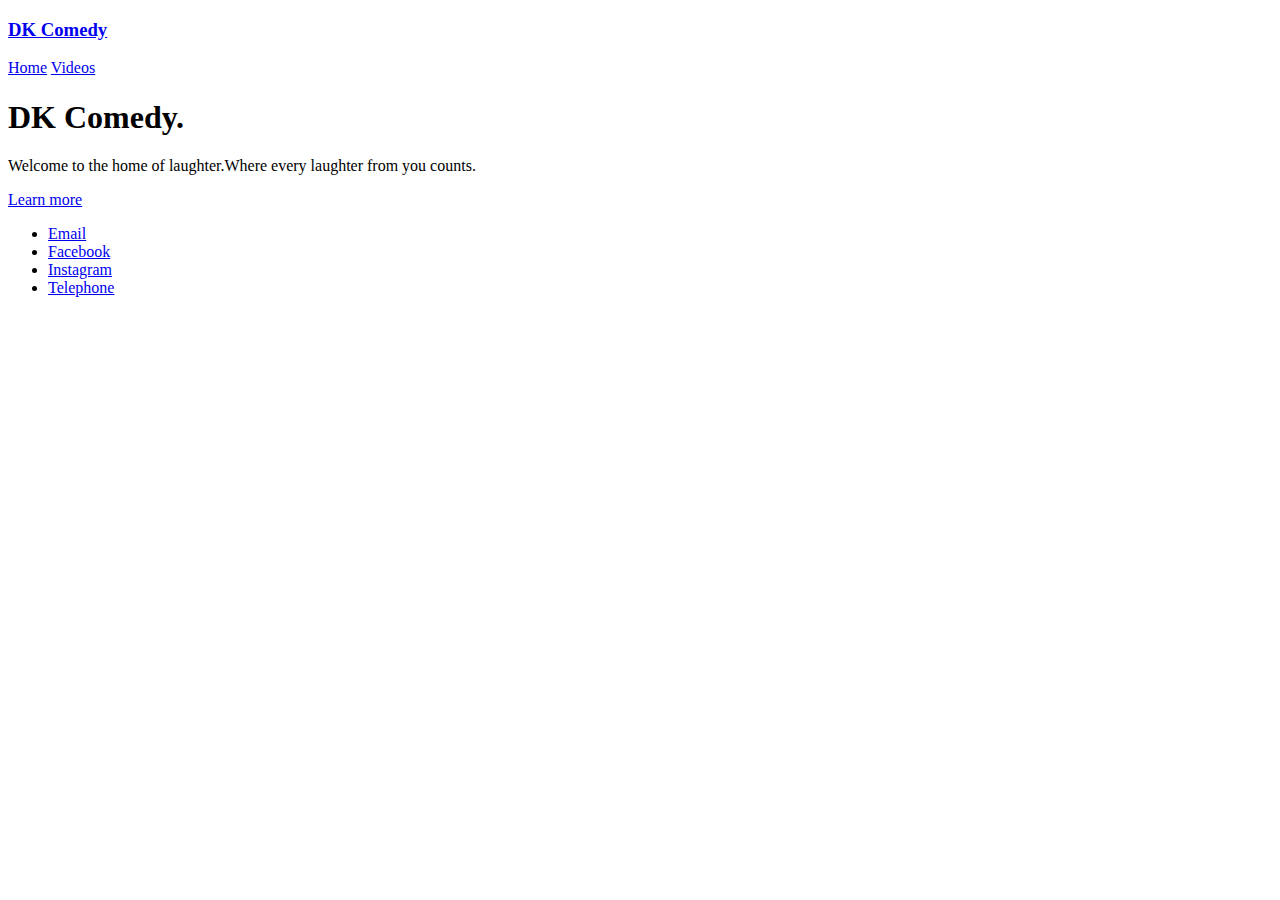
==== index.html @ 7eb2fe24 "Add files via upload" ====
<!doctype html>
<html lang="en">
  <head>
    <meta charset="utf-8">
    <meta name="viewport" content="width=device-width, initial-scale=1, shrink-to-fit=no">
    <meta name="description" content="">
    <meta name="author" content="Mark Otto, Jacob Thornton, and Bootstrap contributors">
    <meta name="generator" content="Jekyll v4.0.1">
    <title>Home Page · DK Comedy</title>
    <link rel="stylesheet" href="assets/css/main.css" />
   

    <!-- Bootstrap core CSS -->
<link href="./assets/css/bootstrap.css" rel="stylesheet">

    <style>
      .bd-placeholder-img {
        font-size: 1.125rem;
        text-anchor: middle;
        -webkit-user-select: none;
        -moz-user-select: none;
        -ms-user-select: none;
        user-select: none;
      }

      @media (min-width: 768px) {
        .bd-placeholder-img-lg {
          font-size: 3.5rem;
        }
      }
    </style>
    <!-- Custom styles for this template -->
    <link href="./assets/css/Design.css" rel="stylesheet">
  </head>
  <body class="text-center" id="brand">
    <div class="cover-container d-flex w-100 h-100 p-3 mx-auto flex-column">
  <header class="masthead mb-auto">
    <div class="inner">
     <h3 class="masthead-brand"><a href="index.html">DK Comedy</a></h3>
      <nav class="nav nav-masthead justify-content-center icons">
        <a class="nav-link active icon fa-home" href="index.html">Home</a>
        <a class="nav-link icon fa-play" href="Videos.html">Videos</a>       
      </nav>
    </div>
  </header>

  <main role="main" class="inner cover">
    <h1 class="cover-heading">DK Comedy.</h1>
    <p class="lead">Welcome to the home of laughter.Where every laughter from you counts.</p>
    <p class="lead">
      <a href="Videos.html" class="btn btn-lg btn-secondary">Learn more</a>
    </p>
  </main>

  <footer class="mastfoot mt-auto">
       <ul class="icons">
          <li><a href="mailto:deft@gmail.com" class="icon fa-envelope"><span class="label">Email</span></a></li>
          <li><a href="#" class="icon fa-facebook"><span class="label">Facebook</span></a></li>
          <li><a href="#" class="icon fa-instagram"><span class="label">Instagram</span></a></li>            
          <li><a href="tel:+2348034132799" class="icon fa-phone"><span class="label">Telephone</span></a></li>
        </ul>
  </footer>
</div>
</body>
</html>
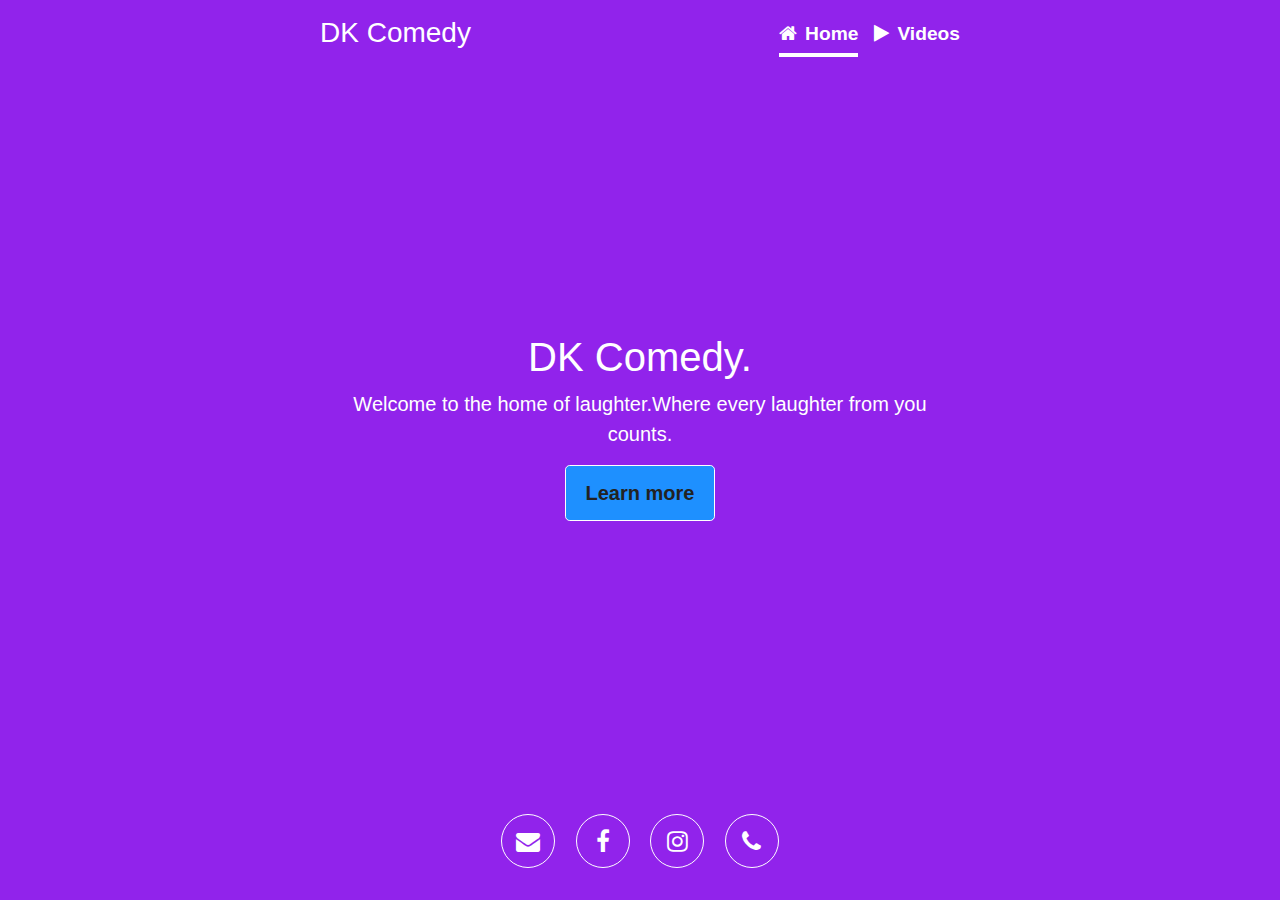
==== commit 45e43c63: "Update index.html" ====
--- a/index.html
+++ b/index.html
@@ -39,7 +39,7 @@
      <h3 class="masthead-brand"><a href="index.html">DK Comedy</a></h3>
       <nav class="nav nav-masthead justify-content-center icons">
         <a class="nav-link active icon fa-home" href="index.html">Home</a>
-        <a class="nav-link icon fa-play" href="Videos.html">Videos</a>       
+        <a class="nav-link icon fa-play" href="dress.html">Videos</a>       
       </nav>
     </div>
   </header>
--- a/assets/css/main.css
+++ b/assets/css/main.css
@@ -0,0 +1,1412 @@
+@charset "UTF-8";
+@import url(font-awesome.min.css);
+@import url("https://fonts.googleapis.com/css?family=Source+Sans+Pro:300,400|Passion+One:400");
+
+/*
+	Full Motion by TEMPLATED
+	templated.co @templatedco
+	Released for free under the Creative Commons Attribution 3.0 license (templated.co/license)
+*/
+
+/* Reset */
+
+	html, body, div, span, applet, object, iframe, h1, h2, h3, h4, h5, h6, p, blockquote, pre, a, abbr, acronym, address, big, cite, code, del, dfn, em, img, ins, kbd, q, s, samp, small, strike, strong, sub, sup, tt, var, b, u, i, center, dl, dt, dd, ol, ul, li, fieldset, form, label, legend, table, caption, tbody, tfoot, thead, tr, th, td, article, aside, canvas, details, embed, figure, figcaption, footer, header, hgroup, menu, nav, output, ruby, section, summary, time, mark, audio, video {
+		margin: 0;
+		padding: 0;
+		border: 0;
+		font-size: 100%;
+		font: inherit;
+		vertical-align: baseline;
+	}
+
+	article, aside, details, figcaption, figure, footer, header, hgroup, menu, nav, section {
+		display: block;
+	}
+
+	body {
+		line-height: 1;
+	}
+
+	ol, ul {
+		list-style: none;
+	}
+
+	blockquote, q {
+		quotes: none;
+	}
+
+	blockquote:before, blockquote:after, q:before, q:after {
+		content: '';
+		content: none;
+	}
+
+	table {
+		border-collapse: collapse;
+		border-spacing: 0;
+	}
+
+	body {
+		-webkit-text-size-adjust: none;
+	}
+
+/* Box Model */
+
+	*, *:before, *:after {
+		-moz-box-sizing: border-box;
+		-webkit-box-sizing: border-box;
+		box-sizing: border-box;
+	}
+
+/* Basic */
+
+	@-ms-viewport {
+		width: device-width;
+	}
+
+	body {
+		-ms-overflow-style: scrollbar;
+	}
+
+	@media screen and (max-width: 480px) {
+
+		html, body {
+			min-width: 320px;
+		}
+
+	}
+
+	body {
+		background: #202024;
+	}
+
+		body.is-loading *, body.is-loading *:before, body.is-loading *:after {
+			-moz-animation: none !important;
+			-webkit-animation: none !important;
+			-ms-animation: none !important;
+			animation: none !important;
+			-moz-transition: none !important;
+			-webkit-transition: none !important;
+			-ms-transition: none !important;
+			transition: none !important;
+		}
+
+/* Type */
+
+	body, input, select, textarea {
+		color: rgba(255, 255, 255, 0.75);
+		font-family: "Source Sans Pro", sans-serif;
+		font-size: 14pt;
+		font-weight: 300;
+		line-height: 1.65;
+	}
+
+		@media screen and (max-width: 1680px) {
+
+			body, input, select, textarea {
+				font-size: 11pt;
+			}
+
+		}
+
+		@media screen and (max-width: 1280px) {
+
+			body, input, select, textarea {
+				font-size: 11pt;
+			}
+
+		}
+
+		@media screen and (max-width: 980px) {
+
+			body, input, select, textarea {
+				font-size: 12pt;
+			}
+
+		}
+
+		@media screen and (max-width: 736px) {
+
+			body, input, select, textarea {
+				font-size: 12pt;
+			}
+
+		}
+
+		@media screen and (max-width: 480px) {
+
+			body, input, select, textarea {
+				font-size: 12pt;
+			}
+
+		}
+
+	a {
+		-moz-transition: background-color 0.2s ease-in-out, color 0.2s ease-in-out;
+		-webkit-transition: background-color 0.2s ease-in-out, color 0.2s ease-in-out;
+		-ms-transition: background-color 0.2s ease-in-out, color 0.2s ease-in-out;
+		transition: background-color 0.2s ease-in-out, color 0.2s ease-in-out;
+		color: rgba(255, 255, 255, 0.75);
+		text-decoration: none;
+		outline: 0;
+	}
+
+		a:hover {
+			color: mediumpurple;
+			border: none;
+		}
+
+	strong, b {
+		color: #fff;
+		font-weight: 400;
+	}
+
+	em, i {
+		font-style: italic;
+	}
+
+	p {
+		margin: 0 0 2em 0;
+		color: white;
+	}
+
+	h1, h2, h3, h4, h5, h6 {
+		color: #fff;
+		font-weight: 400;
+		line-height: 1.5;
+		margin: 0 0 1em 0;
+	}
+
+		h1 a, h2 a, h3 a, h4 a, h5 a, h6 a {
+			color: inherit;
+			text-decoration: none;
+		}
+
+	h2 {
+		font-size: 1.75em;
+	}
+
+	h3 {
+		font-size: 1.35em;
+	}
+
+	h4 {
+		font-size: 1.1em;
+	}
+
+	h5 {
+		font-size: 0.9em;
+	}
+
+	h6 {
+		font-size: 0.7em;
+	}
+
+	sub {
+		font-size: 0.8em;
+		position: relative;
+		top: 0.5em;
+	}
+
+	sup {
+		font-size: 0.8em;
+		position: relative;
+		top: -0.5em;
+	}
+
+	blockquote {
+		border-left: solid 4px rgba(144, 144, 144, 0.25);
+		font-style: italic;
+		margin: 0 0 2em 0;
+		padding: 0.5em 0 0.5em 2em;
+	}
+
+	code {
+		background: rgba(144, 144, 144, 0.075);
+		border-radius: 4px;
+		border: solid 1px rgba(144, 144, 144, 0.25);
+		font-family: "Courier New", monospace;
+		font-size: 0.9em;
+		margin: 0 0.25em;
+		padding: 0.25em 0.65em;
+	}
+
+	pre {
+		-webkit-overflow-scrolling: touch;
+		font-family: "Courier New", monospace;
+		font-size: 0.9em;
+		margin: 0 0 2em 0;
+	}
+
+		pre code {
+			display: block;
+			line-height: 1.75;
+			padding: 1em 1.5em;
+			overflow-x: auto;
+		}
+
+	hr {
+		border: 0;
+		border-bottom: solid 1px rgba(144, 144, 144, 0.25);
+		margin: 2em 0;
+	}
+
+		hr.major {
+			margin: 3em 0;
+		}
+
+	.align-left {
+		text-align: left;
+	}
+
+	.align-center {
+		text-align: center;
+	}
+
+	.align-right {
+		text-align: right;
+	}
+
+/* Section/Article */
+
+	section.special, article.special {
+		text-align: center;
+	}
+
+	header p {
+		color: rgba(255, 255, 255, 0.5);
+		position: relative;
+		margin: 0 0 1.5em 0;
+	}
+
+	header h2 + p {
+		font-size: 1.25em;
+		margin-top: -1em;
+	}
+
+	header h3 + p {
+		font-size: 1.1em;
+		margin-top: -0.8em;
+	}
+
+	header h4 + p,
+	header h5 + p,
+	header h6 + p {
+		font-size: 0.9em;
+		margin-top: -0.6em;
+	}
+
+/* Box */
+
+	.thumbnails {
+		display: -moz-flex;
+		display: -webkit-flex;
+		display: -ms-flex;
+		display: flex;
+		-moz-align-items: stretch;
+		-webkit-align-items: stretch;
+		-ms-align-items: stretch;
+		align-items: stretch;
+		-moz-justify-content: center;
+		-webkit-justify-content: center;
+		-ms-justify-content: center;
+		justify-content: center;
+		-moz-flex-wrap: wrap;
+		-webkit-flex-wrap: wrap;
+		-ms-flex-wrap: wrap;
+		flex-wrap: wrap;
+	}
+
+		.thumbnails .box {
+			margin: 0 1em 2em 1em;
+			width: 30%;
+		}
+
+			@media screen and (max-width: 1280px) {
+
+				.thumbnails .box {
+					width: 45%;
+				}
+
+			}
+
+			@media screen and (max-width: 736px) {
+
+				.thumbnails .box {
+					width: 100%;
+				}
+
+			}
+
+/* Form */
+
+	form {
+		margin: 0 0 2em 0;
+	}
+
+	label {
+		color: #fff;
+		display: block;
+		font-size: 0.9em;
+		font-weight: 400;
+		margin: 0 0 1em 0;
+	}
+
+	input[type="text"],
+	input[type="password"],
+	input[type="email"],
+	input[type="tel"],
+	select,
+	textarea {
+		-moz-appearance: none;
+		-webkit-appearance: none;
+		-ms-appearance: none;
+		appearance: none;
+		background: rgba(144, 144, 144, 0.075);
+		border-radius: 4px;
+		border: none;
+		border: solid 1px rgba(144, 144, 144, 0.25);
+		color: inherit;
+		display: block;
+		outline: 0;
+		padding: 0 1em;
+		text-decoration: none;
+		width: 100%;
+	}
+
+		input[type="text"]:invalid,
+		input[type="password"]:invalid,
+		input[type="email"]:invalid,
+		input[type="tel"]:invalid,
+		select:invalid,
+		textarea:invalid {
+			box-shadow: none;
+		}
+
+		input[type="text"]:focus,
+		input[type="password"]:focus,
+		input[type="email"]:focus,
+		input[type="tel"]:focus,
+		select:focus,
+		textarea:focus {
+			border-color: #ff8686;
+			box-shadow: 0 0 0 1px #ff8686;
+		}
+
+	.select-wrapper {
+		text-decoration: none;
+		display: block;
+		position: relative;
+	}
+
+		.select-wrapper:before {
+			content: "";
+			-moz-osx-font-smoothing: grayscale;
+			-webkit-font-smoothing: antialiased;
+			font-family: FontAwesome;
+			font-style: normal;
+			font-weight: normal;
+			text-transform: none !important;
+		}
+
+		.select-wrapper:before {
+			color: rgba(144, 144, 144, 0.25);
+			display: block;
+			height: 2.75em;
+			line-height: 2.75em;
+			pointer-events: none;
+			position: absolute;
+			right: 0;
+			text-align: center;
+			top: 0;
+			width: 2.75em;
+		}
+
+		.select-wrapper select::-ms-expand {
+			display: none;
+		}
+
+	input[type="text"],
+	input[type="password"],
+	input[type="email"],
+	select {
+		height: 2.75em;
+	}
+
+	textarea {
+		padding: 0.75em 1em;
+	}
+
+	input[type="checkbox"],
+	input[type="radio"] {
+		-moz-appearance: none;
+		-webkit-appearance: none;
+		-ms-appearance: none;
+		appearance: none;
+		display: block;
+		float: left;
+		margin-right: -2em;
+		opacity: 0;
+		width: 1em;
+		z-index: -1;
+	}
+
+		input[type="checkbox"] + label,
+		input[type="radio"] + label {
+			text-decoration: none;
+			color: rgba(255, 255, 255, 0.75);
+			cursor: pointer;
+			display: inline-block;
+			font-size: 1em;
+			font-weight: 300;
+			padding-left: 2.4em;
+			padding-right: 0.75em;
+			position: relative;
+		}
+
+			input[type="checkbox"] + label:before,
+			input[type="radio"] + label:before {
+				-moz-osx-font-smoothing: grayscale;
+				-webkit-font-smoothing: antialiased;
+				font-family: FontAwesome;
+				font-style: normal;
+				font-weight: normal;
+				text-transform: none !important;
+			}
+
+			input[type="checkbox"] + label:before,
+			input[type="radio"] + label:before {
+				background: rgba(144, 144, 144, 0.075);
+				border-radius: 4px;
+				border: solid 1px rgba(144, 144, 144, 0.25);
+				content: '';
+				display: inline-block;
+				height: 1.65em;
+				left: 0;
+				line-height: 1.58125em;
+				position: absolute;
+				text-align: center;
+				top: 0;
+				width: 1.65em;
+			}
+
+		input[type="checkbox"]:checked + label:before,
+		input[type="radio"]:checked + label:before {
+			background: #ff8686;
+			border-color: #ff8686;
+			color: #ffffff;
+			content: '\f00c';
+		}
+
+		input[type="checkbox"]:focus + label:before,
+		input[type="radio"]:focus + label:before {
+			border-color: #ff8686;
+			box-shadow: 0 0 0 1px #ff8686;
+		}
+
+	input[type="checkbox"] + label:before {
+		border-radius: 4px;
+	}
+
+	input[type="radio"] + label:before {
+		border-radius: 100%;
+	}
+
+	::-webkit-input-placeholder {
+		color: rgba(255, 255, 255, 0.5) !important;
+		opacity: 1.0;
+	}
+
+	:-moz-placeholder {
+		color: rgba(255, 255, 255, 0.5) !important;
+		opacity: 1.0;
+	}
+
+	::-moz-placeholder {
+		color: rgba(255, 255, 255, 0.5) !important;
+		opacity: 1.0;
+	}
+
+	:-ms-input-placeholder {
+		color: rgba(255, 255, 255, 0.5) !important;
+		opacity: 1.0;
+	}
+
+	.formerize-placeholder {
+		color: rgba(255, 255, 255, 0.5) !important;
+		opacity: 1.0;
+	}
+
+/* Box */
+
+	.box {
+		border-radius: 4px;
+		margin-bottom: 2em;
+		background: #2c2c32;
+		text-align: center;
+	}
+
+		.box > :last-child,
+		.box > :last-child > :last-child,
+		.box > :last-child > :last-child > :last-child {
+			margin-bottom: 0;
+		}
+
+		.box .image.fit {
+			margin: 0;
+		}
+
+		.box .image img {
+			border-radius: 4px 4px 0 0;
+		}
+
+		.box .inner {
+			padding: 1.5em;
+			width: 100% !important;
+		}
+
+			@media screen and (max-width: 480px) {
+
+				.box .inner {
+					padding: 1em;
+				}
+
+			}
+
+		.box.alt {
+			border: 0;
+			border-radius: 0;
+			padding: 0;
+		}
+
+/* Icon */
+
+	.icon {
+		text-decoration: none;
+		border-bottom: none;
+		position: relative;
+	}
+
+		.icon:before {
+			-moz-osx-font-smoothing: grayscale;
+			-webkit-font-smoothing: antialiased;
+			font-family: FontAwesome;
+			font-style: normal;
+			font-weight: normal;
+			text-transform: none !important;
+		}
+
+		.icon > .label {
+			display: none;
+		}
+
+/* Image */
+
+	.image {
+		border-radius: 4px;
+		border: 0;
+		display: inline-block;
+		position: relative;
+	}
+
+		.image img {
+			border-radius: 4px;
+			display: block;
+		}
+
+		.image.left, .image.right {
+			max-width: 40%;
+		}
+
+			.image.left img, .image.right img {
+				width: 100%;
+			}
+
+		.image.left {
+			float: left;
+			padding: 0 1.5em 1em 0;
+			top: 0.25em;
+		}
+
+		.image.right {
+			float: right;
+			padding: 0 0 1em 1.5em;
+			top: 0.25em;
+		}
+
+		.image.fit {
+			display: block;
+			margin: 0 0 2em 0;
+			width: 100%;
+		}
+
+			.image.fit img {
+				width: 100%;
+			}
+
+		.image.main {
+			display: block;
+			margin: 0 0 3em 0;
+			width: 100%;
+		}
+
+			.image.main img {
+				width: 100%;
+			}
+
+/* List */
+
+	ol {
+		list-style: decimal;
+		margin: 0 0 2em 0;
+		padding-left: 1.25em;
+	}
+
+		ol li {
+			padding-left: 0.25em;
+		}
+
+	ul {
+		list-style: disc;
+		margin: 0 0 2em 0;
+		padding-left: 1em;
+	}
+
+		ul li {
+			padding-left: 0.5em;
+		}
+
+		ul.alt {
+			list-style: none;
+			padding-left: 0;
+		}
+
+			ul.alt li {
+				border-top: solid 1px rgba(144, 144, 144, 0.25);
+				padding: 0.5em 0;
+			}
+
+				ul.alt li:first-child {
+					border-top: 0;
+					padding-top: 0;
+				}
+
+		ul.icons {
+			cursor: default;
+			list-style: none;
+			padding-left: 0;
+		}
+
+			ul.icons li {
+				display: inline-block;
+				text-align: center;
+				padding-left: 0;
+				padding-right: 1em;
+			}
+
+				ul.icons li a {
+					display: block;
+					border-radius: 100%;
+					margin: 0;
+					padding: 0.5em;
+					border: solid 1px white;
+					color: white;
+				}
+
+					ul.icons li a:before {
+						font-size: 1.5em;
+						display: block;
+						width: 1.5em;
+						height: 1.5em;
+						line-height: 1.5em;
+					}
+
+					ul.icons li a:hover {
+						background-color: aqua;
+						color: #FFF;
+					}
+
+				ul.icons li:last-child {
+					padding-right: 0;
+				}
+
+		ul.actions {
+			cursor: default;
+			list-style: none;
+			padding-left: 0;
+		}
+
+			ul.actions li {
+				display: inline-block;
+				padding: 0 1em 0 0;
+				vertical-align: middle;
+			}
+
+				ul.actions li:last-child {
+					padding-right: 0;
+				}
+
+			ul.actions.small li {
+				padding: 0 0.5em 0 0;
+			}
+
+			ul.actions.vertical li {
+				display: block;
+				padding: 1em 0 0 0;
+			}
+
+				ul.actions.vertical li:first-child {
+					padding-top: 0;
+				}
+
+				ul.actions.vertical li > * {
+					margin-bottom: 0;
+				}
+
+			ul.actions.vertical.small li {
+				padding: 0.5em 0 0 0;
+			}
+
+				ul.actions.vertical.small li:first-child {
+					padding-top: 0;
+				}
+
+			ul.actions.fit {
+				display: table;
+				margin-left: -1em;
+				padding: 0;
+				table-layout: fixed;
+				width: calc(100% + 1em);
+			}
+
+				ul.actions.fit li {
+					display: table-cell;
+					padding: 0 0 0 1em;
+				}
+
+					ul.actions.fit li > * {
+						margin-bottom: 0;
+					}
+
+				ul.actions.fit.small {
+					margin-left: -0.5em;
+					width: calc(100% + 0.5em);
+				}
+
+					ul.actions.fit.small li {
+						padding: 0 0 0 0.5em;
+					}
+
+			@media screen and (max-width: 480px) {
+
+				ul.actions {
+					margin: 0 0 2em 0;
+				}
+
+					ul.actions li {
+						padding: 1em 0 0 0;
+						display: block;
+						text-align: center;
+						width: 100%;
+					}
+
+						ul.actions li:first-child {
+							padding-top: 0;
+						}
+
+						ul.actions li > * {
+							width: 100%;
+							margin: 0 !important;
+						}
+
+							ul.actions li > *.icon:before {
+								margin-left: -2em;
+							}
+
+					ul.actions.small li {
+						padding: 0.5em 0 0 0;
+					}
+
+						ul.actions.small li:first-child {
+							padding-top: 0;
+						}
+
+			}
+
+	dl {
+		margin: 0 0 2em 0;
+	}
+
+		dl dt {
+			display: block;
+			font-weight: 400;
+			margin: 0 0 1em 0;
+		}
+
+		dl dd {
+			margin-left: 2em;
+		}
+
+/* Table */
+
+	.table-wrapper {
+		-webkit-overflow-scrolling: touch;
+		overflow-x: auto;
+	}
+
+	table {
+		margin: 0 0 2em 0;
+		width: 100%;
+	}
+
+		table tbody tr {
+			border: solid 1px rgba(144, 144, 144, 0.25);
+			border-left: 0;
+			border-right: 0;
+		}
+
+			table tbody tr:nth-child(2n + 1) {
+				background-color: rgba(144, 144, 144, 0.075);
+			}
+
+		table td {
+			padding: 0.75em 0.75em;
+		}
+
+		table th {
+			color: #fff;
+			font-size: 0.9em;
+			font-weight: 400;
+			padding: 0 0.75em 0.75em 0.75em;
+			text-align: left;
+		}
+
+		table thead {
+			border-bottom: solid 2px rgba(144, 144, 144, 0.25);
+		}
+
+		table tfoot {
+			border-top: solid 2px rgba(144, 144, 144, 0.25);
+		}
+
+		table.alt {
+			border-collapse: separate;
+		}
+
+			table.alt tbody tr td {
+				border: solid 1px rgba(144, 144, 144, 0.25);
+				border-left-width: 0;
+				border-top-width: 0;
+			}
+
+				table.alt tbody tr td:first-child {
+					border-left-width: 1px;
+				}
+
+			table.alt tbody tr:first-child td {
+				border-top-width: 1px;
+			}
+
+			table.alt thead {
+				border-bottom: 0;
+			}
+
+			table.alt tfoot {
+				border-top: 0;
+			}
+
+/* Button */
+
+	input[type="submit"],
+	input[type="reset"],
+	input[type="button"],
+	button,
+	.button {
+		-moz-appearance: none;
+		-webkit-appearance: none;
+		-ms-appearance: none;
+		appearance: none;
+		-moz-transition: background-color 0.2s ease-in-out, color 0.2s ease-in-out;
+		-webkit-transition: background-color 0.2s ease-in-out, color 0.2s ease-in-out;
+		-ms-transition: background-color 0.2s ease-in-out, color 0.2s ease-in-out;
+		transition: background-color 0.2s ease-in-out, color 0.2s ease-in-out;
+		background-color: #70c7be;
+		border-radius: 4px;
+		border: 0;
+		color: #ffffff !important;
+		cursor: pointer;
+		display: inline-block;
+		font-weight: 400;
+		height: 2.85em;
+		line-height: 2.95em;
+		padding: 0 1.5em;
+		text-align: center;
+		text-decoration: none;
+		white-space: nowrap;
+	}
+
+		input[type="submit"]:hover,
+		input[type="reset"]:hover,
+		input[type="button"]:hover,
+		button:hover,
+		.button:hover {
+			background-color: #82cec6;
+		}
+
+		input[type="submit"]:active,
+		input[type="reset"]:active,
+		input[type="button"]:active,
+		button:active,
+		.button:active {
+			background-color: #5ec0b6;
+		}
+
+		input[type="submit"].icon,
+		input[type="reset"].icon,
+		input[type="button"].icon,
+		button.icon,
+		.button.icon {
+			padding-left: 1.35em;
+		}
+
+			input[type="submit"].icon:before,
+			input[type="reset"].icon:before,
+			input[type="button"].icon:before,
+			button.icon:before,
+			.button.icon:before {
+				margin-right: 0.5em;
+			}
+
+		input[type="submit"].fit,
+		input[type="reset"].fit,
+		input[type="button"].fit,
+		button.fit,
+		.button.fit {
+			display: block;
+			margin: 0 0 1em 0;
+			width: 100%;
+		}
+
+		input[type="submit"].small,
+		input[type="reset"].small,
+		input[type="button"].small,
+		button.small,
+		.button.small {
+			font-size: 0.8em;
+		}
+
+		input[type="submit"].big,
+		input[type="reset"].big,
+		input[type="button"].big,
+		button.big,
+		.button.big {
+			font-size: 1.35em;
+		}
+
+		input[type="submit"].disabled, input[type="submit"]:disabled,
+		input[type="reset"].disabled,
+		input[type="reset"]:disabled,
+		input[type="button"].disabled,
+		input[type="button"]:disabled,
+		button.disabled,
+		button:disabled,
+		.button.disabled,
+		.button:disabled {
+			background-color: rgba(255, 255, 255, 0.75) !important;
+			box-shadow: inset 0 -0.15em 0 0 rgba(0, 0, 0, 0.15);
+			color: #202024 !important;
+			cursor: default;
+			opacity: 0.25;
+		}
+
+		input[type="submit"].style2,
+		input[type="reset"].style2,
+		input[type="button"].style2,
+		button.style2,
+		.button.style2 {
+			background-color: #7f92cf;
+		}
+
+			input[type="submit"].style2:hover,
+			input[type="reset"].style2:hover,
+			input[type="button"].style2:hover,
+			button.style2:hover,
+			.button.style2:hover {
+				background-color: #92a2d6;
+			}
+
+			input[type="submit"].style2:active,
+			input[type="reset"].style2:active,
+			input[type="button"].style2:active,
+			button.style2:active,
+			.button.style2:active {
+				background-color: #6c82c8;
+			}
+
+		input[type="submit"].style3,
+		input[type="reset"].style3,
+		input[type="button"].style3,
+		button.style3,
+		.button.style3 {
+			background-color: #9d7ed0;
+		}
+
+			input[type="submit"].style3:hover,
+			input[type="reset"].style3:hover,
+			input[type="button"].style3:hover,
+			button.style3:hover,
+			.button.style3:hover {
+				background-color: #ab91d7;
+			}
+
+			input[type="submit"].style3:active,
+			input[type="reset"].style3:active,
+			input[type="button"].style3:active,
+			button.style3:active,
+			.button.style3:active {
+				background-color: #8f6bc9;
+			}
+
+		@media screen and (max-width: 480px) {
+
+			input[type="submit"],
+			input[type="reset"],
+			input[type="button"],
+			button,
+			.button {
+				padding: 0;
+			}
+
+		}
+
+/* Poptrox */
+
+	.poptrox-popup {
+		-moz-box-sizing: content-box;
+		-webkit-box-sizing: content-box;
+		-ms-box-sizing: content-box;
+		box-sizing: content-box;
+		background: #000;
+		box-shadow: 0 0.5em 3em 0 rgba(0, 0, 0, 0.25);
+		border-radius: 4px;
+		padding: 2em;
+		overflow: hidden;
+	}
+
+		.poptrox-popup .closer {
+			-moz-transition: opacity 0.2s ease-in-out;
+			-webkit-transition: opacity 0.2s ease-in-out;
+			-ms-transition: opacity 0.2s ease-in-out;
+			transition: opacity 0.2s ease-in-out;
+			text-decoration: none;
+			position: absolute;
+			top: .5em;
+			right: .5em;
+			z-index: 11000;
+			-webkit-tap-highlight-color: rgba(255, 255, 255, 0);
+			white-space: nowrap;
+			text-indent: 2em;
+			overflow: hidden;
+			width: 2em;
+			height: 2em;
+			display: block;
+		}
+
+			.poptrox-popup .closer:before {
+				content: "\f00d";
+				-moz-osx-font-smoothing: grayscale;
+				-webkit-font-smoothing: antialiased;
+				font-family: FontAwesome;
+				font-style: normal;
+				font-weight: normal;
+				text-transform: none !important;
+				display: block;
+				position: relative;
+				text-indent: 0;
+				border-radius: 100%;
+				box-shadow: inset 0 0 0 1px rgba(255, 255, 255, 0.25);
+				color: #ffffff !important;
+				width: 2em;
+				height: 2em;
+				line-height: 2em;
+			}
+
+		.poptrox-popup:hover .closer {
+			opacity: 0.5;
+		}
+
+		.poptrox-popup:hover .closer:hover {
+			opacity: 1.0;
+		}
+
+		@media screen and (max-width: 736px) {
+
+			.poptrox-popup {
+				padding: 0;
+			}
+
+				.poptrox-popup .closer {
+					display: none !important;
+				}
+
+		}
+
+/* Banner */
+
+	#banner {
+		-moz-align-items: center;
+		-webkit-align-items: center;
+		-ms-align-items: center;
+		align-items: center;
+		display: -moz-flex;
+		display: -webkit-flex;
+		display: -ms-flex;
+		display: flex;
+		-moz-justify-content: center;
+		-webkit-justify-content: center;
+		-ms-justify-content: center;
+		justify-content: center;
+		padding: 8em 4em 6em 4em;
+		min-height: 70vh;
+		background-image: url("../../images/banner.jpg");
+		background-position: center;
+		background-size: cover;
+		background-repeat: no-repeat;
+		border-top: 0;
+		position: relative;
+		text-align: center;
+		overflow: hidden;
+	}
+
+		#banner .inner {
+			text-align: center;
+			position: relative;
+			z-index: 2;
+		}
+
+		#banner h1 {
+			color: #fff;
+			font-size: 5em;
+			font-weight: 400;
+			font-family: 'Passion One', cursive;
+			margin: 0;
+		}
+
+			@media screen and (max-width: 980px) {
+
+				#banner h1 {
+					font-size: 5em;
+				}
+
+			}
+
+			@media screen and (max-width: 736px) {
+
+				#banner h1 {
+					font-size: 3em;
+				}
+
+			}
+
+		#banner p {
+			color: rgba(255, 255, 255, 0.85);
+			font-size: 1.5em;
+			font-weight: 300;
+		}
+
+			@media screen and (max-width: 980px) {
+
+				#banner p {
+					font-size: 1.5em;
+				}
+
+			}
+
+			@media screen and (max-width: 480px) {
+
+				#banner p {
+					font-size: 1.25em;
+				}
+
+			}
+
+		#banner a {
+			color: rgba(255, 255, 255, 0.75);
+			text-decoration: none;
+			border-bottom: 1px dotted;
+		}
+
+			#banner a:hover {
+				color: #FFF;
+				border: none;
+			}
+
+		#banner .more {
+			background-image: url("images/arrow.svg");
+			background-position: center 1.35em;
+			background-repeat: no-repeat;
+			background-size: auto;
+			border: 1px solid #fff;
+			border-radius: 100%;
+			color: rgba(255, 255, 255, 0.75);
+			display: block;
+			height: 4em;
+			text-indent: 4em;
+			overflow: hidden;
+			white-space: nowrap;
+			width: 4em;
+			z-index: 2;
+			margin: 0 auto 2em auto;
+		}
+
+			#banner .more:hover {
+				background-color: rgba(255, 255, 255, 0.05);
+				border: 1px solid #fff;
+				color: #FFF;
+			}
+
+		#banner video {
+			-moz-transform: translateX(50%) translateY(50%);
+			-webkit-transform: translateX(50%) translateY(50%);
+			-ms-transform: translateX(50%) translateY(50%);
+			transform: translateX(50%) translateY(50%);
+			position: absolute;
+			bottom: 50%;
+			right: 50%;
+			width: auto;
+			height: auto;
+			min-width: 100%;
+			min-height: 100%;
+			overflow: hidden;
+		}
+
+		#banner:before {
+			-moz-transition: opacity 3s ease;
+			-webkit-transition: opacity 3s ease;
+			-ms-transition: opacity 3s ease;
+			transition: opacity 3s ease;
+			-moz-transition-delay: 1s;
+			-webkit-transition-delay: 1s;
+			-ms-transition-delay: 1s;
+			transition-delay: 1s;
+			content: '';
+			background-color: #42424f;
+			display: block;
+			height: 100%;
+			left: 0;
+			opacity: 0.45;
+			position: absolute;
+			top: 0;
+			width: 100%;
+			z-index: 1;
+		}
+
+		@media screen and (max-width: 1280px) {
+
+			#banner video {
+				display: none;
+			}
+
+		}
+
+		@media screen and (max-width: 980px) {
+
+			#banner br {
+				display: none;
+			}
+
+		}
+
+		@media screen and (max-width: 736px) {
+
+			#banner {
+				min-height: 0;
+				padding: 6em 2em 4em 2em;
+			}
+
+				#banner br {
+					display: none;
+				}
+
+		}
+
+		body.is-loading #banner:before {
+			opacity: 1;
+		}
+
+/* Main */
+	#main {
+		background-color: mediumpurple;
+		padding: 4em 0 2em 0;
+	}
+
+		@media screen and (max-width: 736px) {
+
+			#main {
+				padding: 3em 0 1em 0;
+			}
+
+	}
+
+		#main .inner {
+			width: 90%;
+			max-width: 80em;
+			margin: 0 auto;
+		}
+
+			@media screen and (max-width: 480px) {
+
+				#main .inner {
+					width: 95%;
+				}
+
+			}
+
+/* Footer */
+
+	#footer {
+		padding: 4em 0 2em 0;
+		background-color: #1b1b1f;
+		text-align: center;
+	}
+
+		#footer .inner {
+			width: 50%;
+			margin: 0 auto;
+		}
+
+			@media screen and (max-width: 980px) {
+
+				#footer .inner {
+					width: 75%;
+				}
+
+			}
+
+			@media screen and (max-width: 480px) {
+
+				#footer .inner {
+					width: 90%;
+				}
+
+			}
+
+		#footer .copyright {
+			color: rgba(255, 255, 255, 0.5);
+			font-size: 0.9em;
+			margin: 0 0 2em 0;
+			padding: 0;
+			text-align: center;
+		}
+
+		@media screen and (max-width: 736px) {
+
+			#footer {
+				padding: 3em 0 1em 0;
+			}
+
+		}
+
+		nav.icons a:before {
+          padding-right: 0.5rem;
+          line-height: 1.5em;
+		}--- a/assets/css/Design.css
+++ b/assets/css/Design.css
@@ -0,0 +1,114 @@
+
+
+/*
+ * Globals
+ */
+
+/* Links */
+a,
+a:focus,
+a:hover {
+  color: #fff;
+}
+
+/* Custom default button */
+.btn-secondary{
+  color: #222;
+  text-shadow: none; /* Prevent inheritance from `body` */
+  background-color: dodgerblue;
+  border: .05rem solid #fff;
+}
+
+.btn-secondary:hover{
+  background-color: deepskyblue;
+}
+
+.btn-secondary:focus{
+  background-color: deepskyblue;
+}
+
+
+/*
+ * Base structure
+ */
+
+html,
+body {
+  height: 100%;
+
+}
+
+body {
+  display: -ms-flexbox;
+  display: flex;
+  color: #fff!important;
+}
+
+.cover-container {
+  max-width: 42em;
+ background-color: rgb(145 35 235);
+}
+
+.masthead {
+  margin-bottom: 2rem;
+}
+
+.masthead-brand {
+  margin-bottom: 0;
+}
+
+.masthead-brand a{
+  color: #fff;
+  text-decoration: none;
+}
+
+.nav-masthead .nav-link {
+  font-size: 1.2em;
+  padding: .25rem 0;
+  font-weight: 700;
+  background-color: transparent;
+  border-bottom: .25rem solid transparent;
+}
+
+.nav-masthead .nav-link:hover,
+.nav-masthead .nav-link:focus {
+  border-bottom-color: orange;
+}
+
+.nav-masthead .nav-link + .nav-link {
+  margin-left: 1rem;
+}
+
+.nav-masthead .active {
+  color: #fff;
+  border-bottom-color: #fff;
+}
+
+@media (min-width: 48em) {
+  .masthead-brand {
+    float: left;
+  }
+  .nav-masthead {
+    float: right;
+  }
+}
+
+
+/*
+ * Cover
+ */
+.cover {
+  padding: 0 1.5rem;
+}
+.cover .btn-lg {
+  padding: .75rem 1.25rem;
+  font-weight: 700;
+}
+
+
+/*
+ * Footer
+ */
+.mastfoot {
+  color: rgba(255, 255, 255, .5);
+}
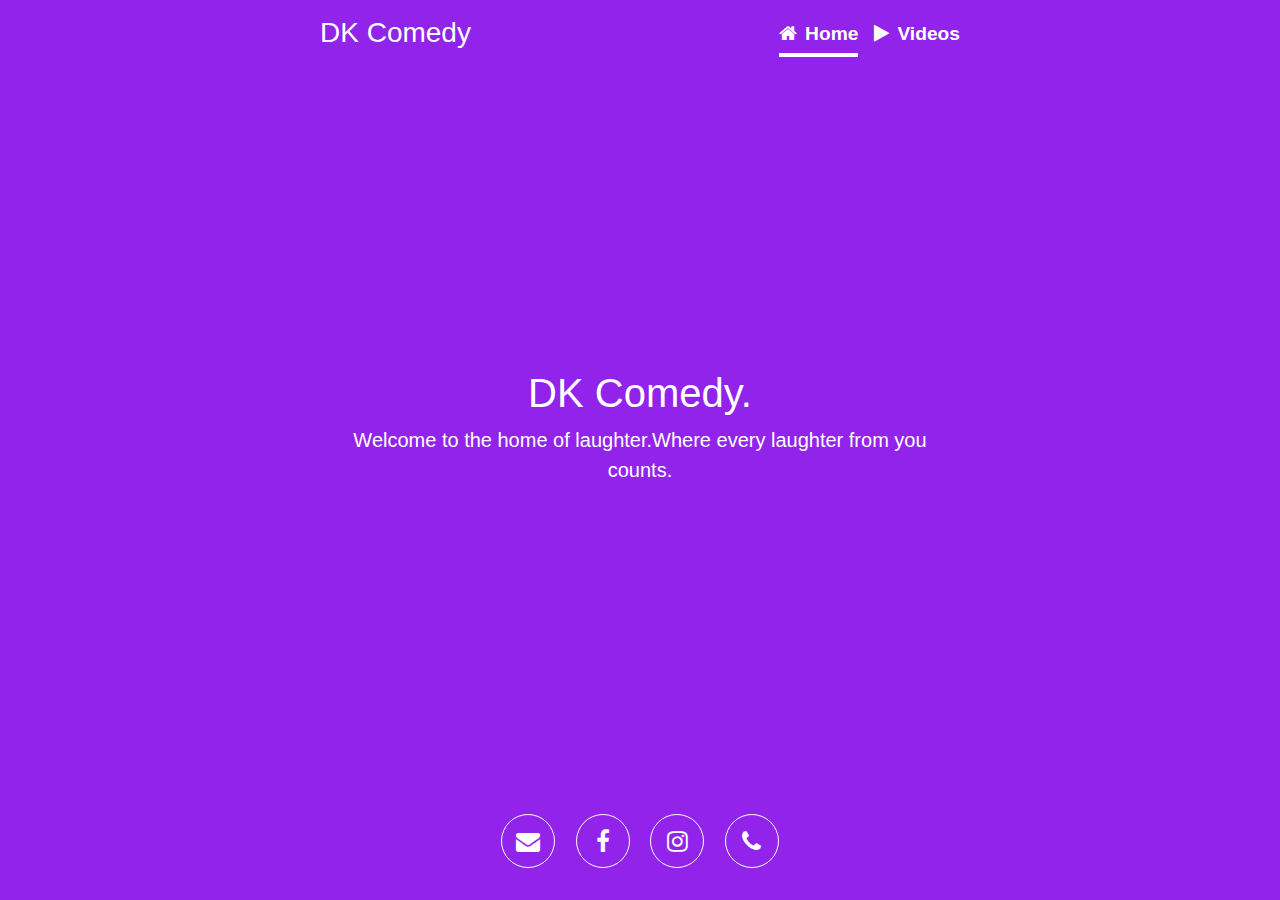
==== commit f0202256: "Update index.html" ====
--- a/index.html
+++ b/index.html
@@ -8,8 +8,8 @@
     <meta name="generator" content="Jekyll v4.0.1">
     <title>Home Page · DK Comedy</title>
     <link rel="stylesheet" href="assets/css/main.css" />
-   
-
+   <link href="https://www.privacypolicygenerator.info/live.php?token=Tbq6m7dLTVwZTqSMXE1jIheIZnVfPUPm"/>
+<script data-ad-client="ca-pub-4862914941788947" async src="https://pagead2.googlesyndication.com/pagead/js/adsbygoogle.js"></script>
     <!-- Bootstrap core CSS -->
 <link href="./assets/css/bootstrap.css" rel="stylesheet">
 
@@ -47,9 +47,7 @@
   <main role="main" class="inner cover">
     <h1 class="cover-heading">DK Comedy.</h1>
     <p class="lead">Welcome to the home of laughter.Where every laughter from you counts.</p>
-    <p class="lead">
-      <a href="Videos.html" class="btn btn-lg btn-secondary">Learn more</a>
-    </p>
+   
   </main>
 
   <footer class="mastfoot mt-auto">
